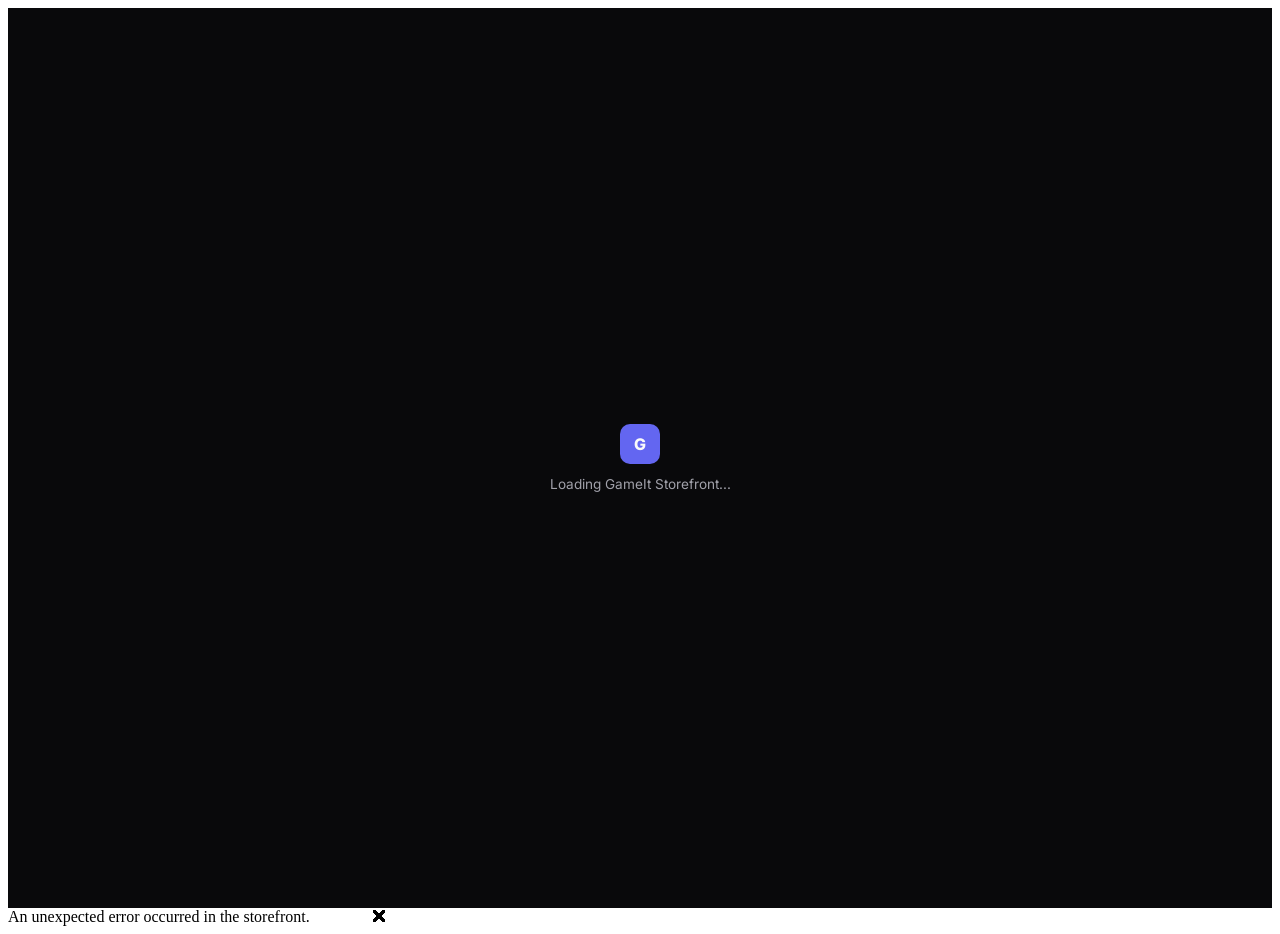
==== src/Presentation/GameIt.BlazorUI/wwwroot/index.html @ c106b67b "feat: enterprise clean architecture restructure, blazor vertical slices, and MonsterASP deployment h" ====
<!DOCTYPE html>
<html lang="en" data-theme="dark">

<head>
    <meta charset="utf-8" />
    <meta name="viewport" content="width=device-width, initial-scale=1.0" />
    <title>GameIt — Digital PC Game Storefront</title>
    <base href="/" />
    <link rel="preconnect" href="https://fonts.googleapis.com">
    <link rel="preconnect" href="https://fonts.gstatic.com" crossorigin>
    <link href="https://fonts.googleapis.com/css2?family=Inter:wght@400;500;600;700;800&family=JetBrains+Mono:wght@400;600;700&display=swap" rel="stylesheet">
    <link href="https://cdn.jsdelivr.net/npm/bootstrap-icons@1.11.3/font/bootstrap-icons.css" rel="stylesheet">
    <link rel="stylesheet" href="css/tokens.css" />
    <link rel="stylesheet" href="css/app.css" />
    <link rel="icon" type="image/png" href="favicon.png" />
    <link href="GameIt.BlazorUI.styles.css" rel="stylesheet" />
</head>

<body>
    <div id="app">
        <div style="min-height:100vh;display:flex;align-items:center;justify-content:center;background:#09090B;color:#FAFAFA;font-family:'Inter',sans-serif;">
            <div style="display:flex;flex-direction:column;align-items:center;gap:12px;">
                <div style="width:40px;height:40px;border-radius:10px;background:#6366F1;display:flex;align-items:center;justify-content:center;font-weight:800;">G</div>
                <span style="font-size:0.85rem;color:#A1A1AA;">Loading GameIt Storefront...</span>
            </div>
        </div>
    </div>

    <div id="blazor-error-ui">
        An unexpected error occurred in the storefront.
        <a href="" class="reload" style="color:#fff;text-decoration:underline;margin-left:8px;">Reload</a>
        <a class="dismiss">🗙</a>
    </div>
    <script src="_framework/blazor.webassembly.js"></script>
</body>

</html>
---- src/Presentation/GameIt.BlazorUI/wwwroot/css/tokens.css ----
/* ==========================================================================
   GameIt Enterprise Design System — 3-Tier Token Architecture
   Tier 1: Primitives -> Tier 2: Semantics -> Tier 3: Component Tokens
   ========================================================================== */

:root {
    /* ----------------------------------------------------------------------
       Tier 1: Primitives (Raw Palette & Scale Values)
       ---------------------------------------------------------------------- */
    --zinc-950: #09090B;
    --zinc-925: #0D0D10;
    --zinc-900: #121215;
    --zinc-850: #18181B;
    --zinc-800: #222226;
    --zinc-700: #27272A;
    --zinc-600: #3F3F46;
    --zinc-500: #71717A;
    --zinc-400: #A1A1AA;
    --zinc-200: #E4E4E7;
    --zinc-50:  #FAFAFA;

    --indigo-600: #4F46E5;
    --indigo-500: #6366F1;
    --indigo-400: #818CF8;
    --indigo-950: rgba(99, 102, 241, 0.14);

    --emerald-500: #10B981;
    --emerald-400: #34D399;
    --emerald-950: rgba(16, 185, 129, 0.14);

    --amber-500: #F59E0B;
    --amber-400: #FBBF24;
    --amber-950: rgba(245, 158, 11, 0.14);

    --rose-500: #EF4444;
    --rose-400: #F87171;
    --rose-950: rgba(239, 68, 68, 0.14);

    --sky-500: #0EA5E9;
    --sky-400: #38BDF8;
    --sky-950: rgba(14, 165, 233, 0.14);

    /* Typography Primitives */
    --font-sans: 'Inter', -apple-system, BlinkMacSystemFont, 'Segoe UI', Roboto, sans-serif;
    --font-mono: 'JetBrains Mono', ui-monospace, SFMono-Regular, Menlo, Consolas, monospace;

    /* 4px/8px Spatial Grid Scale */
    --space-1: 0.25rem;  /* 4px */
    --space-2: 0.5rem;   /* 8px */
    --space-3: 0.75rem;  /* 12px */
    --space-4: 1rem;     /* 16px */
    --space-5: 1.25rem;  /* 20px */
    --space-6: 1.5rem;   /* 24px */
    --space-8: 2rem;     /* 32px */
    --space-10: 2.5rem;  /* 40px */
    --space-12: 3rem;    /* 48px */

    /* Border Radius Scale */
    --radius-xs: 4px;
    --radius-sm: 6px;
    --radius-md: 8px;
    --radius-lg: 12px;
    --radius-xl: 16px;
    --radius-pill: 9999px;

    /* Motion */
    --ease-out: cubic-bezier(0.16, 1, 0.3, 1);
    --duration-fast: 150ms;
    --duration-normal: 220ms;

    /* ----------------------------------------------------------------------
       Tier 2: Semantic Tokens
       ---------------------------------------------------------------------- */
    --bg-canvas: var(--zinc-950);
    --bg-surface-1: var(--zinc-900);
    --bg-surface-2: var(--zinc-850);
    --bg-surface-3: var(--zinc-800);
    --bg-glass: rgba(18, 18, 21, 0.84);

    --text-primary: var(--zinc-50);
    --text-secondary: var(--zinc-400);
    --text-muted: var(--zinc-500);

    --border-subtle: var(--zinc-700);
    --border-strong: var(--zinc-600);
    --border-focus: var(--indigo-500);

    --accent-primary: var(--indigo-500);
    --accent-hover: var(--indigo-600);
    --accent-soft: var(--indigo-950);
    --accent-text: var(--indigo-400);

    --status-success: var(--emerald-500);
    --status-success-bg: var(--emerald-950);
    --status-warning: var(--amber-500);
    --status-warning-bg: var(--amber-950);
    --status-danger: var(--rose-500);
    --status-danger-bg: var(--rose-950);
    --status-info: var(--sky-500);
    --status-info-bg: var(--sky-950);

    /* ----------------------------------------------------------------------
       Tier 3: Component Tokens
       ---------------------------------------------------------------------- */
    --sidebar-width: 248px;
    --topbar-height: 64px;
    --container-max: 1440px;

    --card-bg: var(--bg-surface-1);
    --card-hover-bg: var(--bg-surface-2);
    --card-border: var(--border-subtle);
    --card-radius: var(--radius-lg);

    --input-bg: var(--zinc-925);
    --input-border: var(--border-subtle);
    --input-radius: var(--radius-md);
}
---- src/Presentation/GameIt.BlazorUI/wwwroot/css/app.css ----
@import url('tokens.css');

/* ==========================================================================
   Reset & Base Canvas
   ========================================================================== */
*, *::before, *::after {
    box-sizing: border-box;
}

html, body {
    margin: 0;
    padding: 0;
    background-color: var(--bg-canvas);
    color: var(--text-primary);
    font-family: var(--font-sans);
    font-size: 15px;
    line-height: 1.55;
    -webkit-font-smoothing: antialiased;
    -moz-osx-font-smoothing: grayscale;
    min-height: 100vh;
}

a {
    color: inherit;
    text-decoration: none;
    transition: color var(--duration-fast) var(--ease-out);
}

h1, h2, h3, h4, h5, h6 {
    margin: 0;
    font-weight: 700;
    letter-spacing: -0.02em;
    color: var(--text-primary);
}

p {
    margin: 0;
}

.tabular-nums, .mono-metric {
    font-family: var(--font-mono);
    font-variant-numeric: tabular-nums;
}

/* ==========================================================================
   App Shell Layout (Sidebar + TopBar + Content Stage)
   ========================================================================== */
.gi-shell {
    display: flex;
    min-height: 100vh;
    background-color: var(--bg-canvas);
}

.gi-sidebar {
    width: var(--sidebar-width);
    background-color: var(--bg-surface-1);
    border-right: 1px solid var(--border-subtle);
    display: flex;
    flex-direction: column;
    position: fixed;
    top: 0;
    left: 0;
    bottom: 0;
    z-index: 40;
    transition: transform var(--duration-normal) var(--ease-out);
}

.gi-sidebar-brand {
    height: var(--topbar-height);
    display: flex;
    align-items: center;
    gap: var(--space-3);
    padding: 0 var(--space-5);
    border-bottom: 1px solid var(--border-subtle);
    font-weight: 800;
    font-size: 1.15rem;
    letter-spacing: -0.03em;
}

.gi-brand-mark {
    width: 32px;
    height: 32px;
    border-radius: var(--radius-md);
    background: linear-gradient(135deg, var(--indigo-500), var(--indigo-600));
    display: inline-flex;
    align-items: center;
    justify-content: center;
    color: #fff;
    font-size: 1rem;
    box-shadow: 0 0 18px rgba(99, 102, 241, 0.35);
}

.gi-sidebar-nav {
    flex: 1;
    padding: var(--space-4) var(--space-3);
    overflow-y: auto;
    display: flex;
    flex-direction: column;
    gap: var(--space-1);
}

.gi-nav-section-label {
    font-size: 0.7rem;
    font-weight: 700;
    text-transform: uppercase;
    letter-spacing: 0.08em;
    color: var(--text-muted);
    padding: var(--space-4) var(--space-3) var(--space-2);
}

.gi-nav-link {
    display: flex;
    align-items: center;
    gap: var(--space-3);
    padding: 0.6rem var(--space-3);
    border-radius: var(--radius-md);
    color: var(--text-secondary);
    font-weight: 500;
    font-size: 0.92rem;
    transition: all var(--duration-fast) var(--ease-out);
    border: 1px solid transparent;
}

.gi-nav-link:hover {
    background-color: var(--bg-surface-2);
    color: var(--text-primary);
}

.gi-nav-link.active {
    background-color: var(--accent-soft);
    color: var(--accent-text);
    border-color: rgba(99, 102, 241, 0.28);
    font-weight: 600;
}

.gi-sidebar-footer {
    padding: var(--space-4);
    border-top: 1px solid var(--border-subtle);
    background-color: rgba(9, 9, 11, 0.35);
}

.gi-main-wrapper {
    flex: 1;
    margin-left: var(--sidebar-width);
    display: flex;
    flex-direction: column;
    min-width: 0;
}

.gi-topbar {
    height: var(--topbar-height);
    background-color: var(--bg-glass);
    backdrop-filter: blur(12px);
    border-bottom: 1px solid var(--border-subtle);
    position: sticky;
    top: 0;
    z-index: 30;
    display: flex;
    align-items: center;
    justify-content: space-between;
    padding: 0 var(--space-6);
    gap: var(--space-4);
}

.gi-stage {
    flex: 1;
    width: 100%;
    max-width: var(--container-max);
    margin: 0 auto;
    padding: var(--space-6);
}

/* ==========================================================================
   Buttons & Interactive Controls
   ========================================================================== */
.gi-btn {
    display: inline-flex;
    align-items: center;
    justify-content: center;
    gap: var(--space-2);
    padding: 0.55rem 1rem;
    border-radius: var(--radius-md);
    font-family: var(--font-sans);
    font-size: 0.875rem;
    font-weight: 600;
    line-height: 1.25;
    cursor: pointer;
    border: 1px solid transparent;
    transition: all var(--duration-fast) var(--ease-out);
    white-space: nowrap;
}

.gi-btn:focus-visible {
    outline: 2px solid var(--border-focus);
    outline-offset: 2px;
}

.gi-btn:disabled {
    opacity: 0.5;
    cursor: not-allowed;
}

.gi-btn-primary {
    background-color: var(--accent-primary);
    color: #fff;
}

.gi-btn-primary:hover:not(:disabled) {
    background-color: var(--accent-hover);
}

.gi-btn-secondary {
    background-color: var(--bg-surface-2);
    color: var(--text-primary);
    border-color: var(--border-subtle);
}

.gi-btn-secondary:hover:not(:disabled) {
    background-color: var(--bg-surface-3);
    border-color: var(--border-strong);
}

.gi-btn-ghost {
    background-color: transparent;
    color: var(--text-secondary);
}

.gi-btn-ghost:hover:not(:disabled) {
    background-color: var(--bg-surface-2);
    color: var(--text-primary);
}

.gi-btn-danger {
    background-color: var(--status-danger-bg);
    color: var(--rose-400);
    border-color: rgba(239, 68, 68, 0.35);
}

.gi-btn-danger:hover:not(:disabled) {
    background-color: var(--status-danger);
    color: #fff;
}

.gi-btn-sm {
    padding: 0.375rem 0.75rem;
    font-size: 0.8rem;
}

.gi-btn-lg {
    padding: 0.75rem 1.35rem;
    font-size: 0.95rem;
}

/* ==========================================================================
   Cards, Grids & Game Tiles
   ========================================================================== */
.gi-card {
    background-color: var(--card-bg);
    border: 1px solid var(--card-border);
    border-radius: var(--card-radius);
    overflow: hidden;
    transition: border-color var(--duration-fast) var(--ease-out),
                transform var(--duration-fast) var(--ease-out),
                background-color var(--duration-fast) var(--ease-out);
}

.gi-card-interactive:hover {
    border-color: var(--border-strong);
    background-color: var(--card-hover-bg);
    transform: translateY(-2px);
}

.gi-game-grid {
    display: grid;
    grid-template-columns: repeat(auto-fill, minmax(250px, 1fr));
    gap: var(--space-5);
}

.gi-game-card {
    display: flex;
    flex-direction: column;
    height: 100%;
    position: relative;
}

.gi-game-card-media {
    position: relative;
    aspect-ratio: 16 / 9;
    background-color: var(--zinc-925);
    overflow: hidden;
    border-bottom: 1px solid var(--border-subtle);
}

.gi-game-card-media img {
    width: 100%;
    height: 100%;
    object-fit: cover;
    transition: transform var(--duration-normal) var(--ease-out);
}

.gi-game-card:hover .gi-game-card-media img {
    transform: scale(1.04);
}

.gi-game-card-badges {
    position: absolute;
    top: var(--space-2);
    left: var(--space-2);
    right: var(--space-2);
    display: flex;
    justify-content: space-between;
    align-items: center;
    pointer-events: none;
}

.gi-game-card-body {
    padding: var(--space-4);
    display: flex;
    flex-direction: column;
    flex: 1;
    gap: var(--space-2);
}

.gi-game-card-title {
    font-size: 1rem;
    font-weight: 700;
    color: var(--text-primary);
    display: -webkit-box;
    -webkit-line-clamp: 1;
    -webkit-box-orient: vertical;
    overflow: hidden;
}

.gi-game-card-meta {
    display: flex;
    align-items: center;
    justify-content: space-between;
    font-size: 0.8rem;
    color: var(--text-secondary);
}

.gi-game-card-footer {
    margin-top: auto;
    padding-top: var(--space-3);
    border-top: 1px solid rgba(39, 39, 42, 0.6);
    display: flex;
    align-items: center;
    justify-content: space-between;
    gap: var(--space-2);
}

/* ==========================================================================
   Badges & Pills
   ========================================================================== */
.gi-badge {
    display: inline-flex;
    align-items: center;
    gap: 0.3rem;
    padding: 0.2rem 0.55rem;
    border-radius: var(--radius-xs);
    font-size: 0.72rem;
    font-weight: 700;
    letter-spacing: 0.03em;
    text-transform: uppercase;
    white-space: nowrap;
}

.gi-badge-discount {
    background-color: var(--emerald-500);
    color: #052e16;
    font-family: var(--font-mono);
}

.gi-badge-category {
    background-color: rgba(9, 9, 11, 0.78);
    backdrop-filter: blur(6px);
    color: var(--zinc-200);
    border: 1px solid var(--border-subtle);
}

.gi-badge-success {
    background-color: var(--status-success-bg);
    color: var(--emerald-400);
    border: 1px solid rgba(16, 185, 129, 0.3);
}

.gi-badge-warning {
    background-color: var(--status-warning-bg);
    color: var(--amber-400);
    border: 1px solid rgba(245, 158, 11, 0.3);
}

.gi-badge-danger {
    background-color: var(--status-danger-bg);
    color: var(--rose-400);
    border: 1px solid rgba(239, 68, 68, 0.3);
}

.gi-badge-indigo {
    background-color: var(--accent-soft);
    color: var(--accent-text);
    border: 1px solid rgba(99, 102, 241, 0.3);
}

/* ==========================================================================
   Forms & Inputs
   ========================================================================== */
.gi-form-group {
    display: flex;
    flex-direction: column;
    gap: 0.375rem;
    margin-bottom: var(--space-4);
}

.gi-label {
    font-size: 0.82rem;
    font-weight: 600;
    color: var(--zinc-200);
}

.gi-input, .gi-select, .gi-textarea {
    width: 100%;
    padding: 0.6rem 0.85rem;
    background-color: var(--input-bg);
    border: 1px solid var(--input-border);
    border-radius: var(--input-radius);
    color: var(--text-primary);
    font-family: var(--font-sans);
    font-size: 0.9rem;
    transition: border-color var(--duration-fast) var(--ease-out);
}

.gi-input:focus, .gi-select:focus, .gi-textarea:focus {
    outline: none;
    border-color: var(--border-focus);
    box-shadow: 0 0 0 3px rgba(99, 102, 241, 0.18);
}

.gi-input::placeholder, .gi-textarea::placeholder {
    color: var(--text-muted);
}

.validation-message {
    font-size: 0.78rem;
    color: var(--rose-400);
    margin-top: 0.2rem;
}

/* ==========================================================================
   Data Tables
   ========================================================================== */
.gi-table-container {
    width: 100%;
    overflow-x: auto;
    background-color: var(--bg-surface-1);
    border: 1px solid var(--border-subtle);
    border-radius: var(--radius-lg);
}

.gi-table {
    width: 100%;
    border-collapse: collapse;
    text-align: left;
    font-size: 0.88rem;
}

.gi-table th {
    padding: 0.85rem 1rem;
    font-size: 0.74rem;
    font-weight: 700;
    text-transform: uppercase;
    letter-spacing: 0.06em;
    color: var(--text-secondary);
    background-color: var(--bg-surface-2);
    border-bottom: 1px solid var(--border-subtle);
}

.gi-table td {
    padding: 0.9rem 1rem;
    border-bottom: 1px solid var(--border-subtle);
    vertical-align: middle;
}

.gi-table tbody tr:last-child td {
    border-bottom: none;
}

.gi-table tbody tr:hover {
    background-color: rgba(255, 255, 255, 0.02);
}

/* ==========================================================================
   Skeleton Shimmer & UX States
   ========================================================================== */
@keyframes gi-shimmer {
    0% { background-position: -200% 0; }
    100% { background-position: 200% 0; }
}

.gi-skeleton {
    background: linear-gradient(90deg, var(--bg-surface-1) 25%, var(--bg-surface-3) 50%, var(--bg-surface-1) 75%);
    background-size: 200% 100%;
    animation: gi-shimmer 1.5s infinite linear;
    border-radius: var(--radius-sm);
}

.gi-state-box {
    background-color: var(--bg-surface-1);
    border: 1px dashed var(--border-strong);
    border-radius: var(--radius-lg);
    padding: var(--space-10) var(--space-6);
    text-align: center;
    display: flex;
    flex-direction: column;
    align-items: center;
    gap: var(--space-3);
    max-width: 540px;
    margin: var(--space-6) auto;
}

.gi-state-icon {
    width: 52px;
    height: 52px;
    border-radius: var(--radius-pill);
    background-color: var(--bg-surface-2);
    border: 1px solid var(--border-subtle);
    display: flex;
    align-items: center;
    justify-content: center;
    font-size: 1.4rem;
    color: var(--text-secondary);
}

/* ==========================================================================
   Modal & Toast Stack
   ========================================================================== */
.gi-modal-backdrop {
    position: fixed;
    inset: 0;
    background-color: rgba(9, 9, 11, 0.78);
    backdrop-filter: blur(4px);
    z-index: 80;
    display: flex;
    align-items: center;
    justify-content: center;
    padding: var(--space-4);
}

.gi-modal {
    width: 100%;
    max-width: 560px;
    background-color: var(--bg-surface-1);
    border: 1px solid var(--border-strong);
    border-radius: var(--radius-lg);
    box-shadow: 0 24px 48px rgba(0, 0, 0, 0.6);
    overflow: hidden;
}

.gi-modal-header {
    padding: var(--space-4) var(--space-5);
    border-bottom: 1px solid var(--border-subtle);
    display: flex;
    align-items: center;
    justify-content: space-between;
}

.gi-modal-body {
    padding: var(--space-5);
    max-height: 75vh;
    overflow-y: auto;
}

.gi-modal-footer {
    padding: var(--space-4) var(--space-5);
    border-top: 1px solid var(--border-subtle);
    background-color: var(--bg-surface-2);
    display: flex;
    justify-content: flex-end;
    gap: var(--space-3);
}

.gi-toast-stack {
    position: fixed;
    bottom: var(--space-5);
    right: var(--space-5);
    z-index: 100;
    display: flex;
    flex-direction: column;
    gap: var(--space-3);
    max-width: 380px;
    width: calc(100vw - 2rem);
}

.gi-toast {
    background-color: var(--bg-surface-2);
    border: 1px solid var(--border-strong);
    border-left-width: 4px;
    border-radius: var(--radius-md);
    padding: var(--space-3) var(--space-4);
    box-shadow: 0 12px 28px rgba(0, 0, 0, 0.45);
    display: flex;
    align-items: flex-start;
    justify-content: space-between;
    gap: var(--space-3);
}

.gi-toast-success { border-left-color: var(--status-success); }
.gi-toast-info    { border-left-color: var(--status-info); }
.gi-toast-warning { border-left-color: var(--status-warning); }
.gi-toast-error   { border-left-color: var(--status-danger); }

/* ==========================================================================
   Hero Showcase & Utilities
   ========================================================================== */
.gi-hero {
    position: relative;
    border-radius: var(--radius-xl);
    overflow: hidden;
    border: 1px solid var(--border-subtle);
    background: linear-gradient(125deg, #151521 0%, #09090B 100%);
    min-height: 300px;
    display: flex;
    align-items: flex-end;
    margin-bottom: var(--space-8);
}

.gi-hero-bg {
    position: absolute;
    inset: 0;
    width: 100%;
    height: 100%;
    object-fit: cover;
    opacity: 0.32;
    filter: saturate(1.15);
}

.gi-hero-overlay {
    position: absolute;
    inset: 0;
    background: linear-gradient(0deg, rgba(9,9,11,0.96) 10%, rgba(9,9,11,0.45) 65%, rgba(9,9,11,0.2) 100%);
}

.gi-hero-content {
    position: relative;
    z-index: 2;
    padding: var(--space-8);
    max-width: 720px;
    display: flex;
    flex-direction: column;
    gap: var(--space-3);
}

.gi-stat-grid {
    display: grid;
    grid-template-columns: repeat(auto-fit, minmax(210px, 1fr));
    gap: var(--space-4);
    margin-bottom: var(--space-6);
}

.gi-stat-card {
    background-color: var(--bg-surface-1);
    border: 1px solid var(--border-subtle);
    border-radius: var(--radius-lg);
    padding: var(--space-4) var(--space-5);
    display: flex;
    flex-direction: column;
    gap: var(--space-1);
}

.gi-filter-bar {
    display: flex;
    flex-wrap: wrap;
    align-items: center;
    justify-content: space-between;
    gap: var(--space-3);
    padding: var(--space-4);
    background-color: var(--bg-surface-1);
    border: 1px solid var(--border-subtle);
    border-radius: var(--radius-lg);
    margin-bottom: var(--space-5);
}

/* ==========================================================================
   Auth Centered Split Layout
   ========================================================================== */
.gi-auth-shell {
    min-height: 100vh;
    display: flex;
    align-items: center;
    justify-content: center;
    padding: var(--space-6);
    background: radial-gradient(circle at 50% 0%, rgba(99, 102, 241, 0.14), transparent 55%), var(--bg-canvas);
}

.gi-auth-card {
    width: 100%;
    max-width: 440px;
    background-color: var(--bg-surface-1);
    border: 1px solid var(--border-subtle);
    border-radius: var(--radius-xl);
    padding: var(--space-8);
    box-shadow: 0 24px 48px rgba(0, 0, 0, 0.5);
}

#blazor-error-ui {
    background: var(--status-danger);
    color: #fff;
    bottom: 0;
    box-shadow: 0 -2px 12px rgba(0, 0, 0, 0.4);
    display: none;
    left: 0;
    padding: 0.6rem 1.25rem;
    position: fixed;
    width: 100%;
    z-index: 1000;
}

#blazor-error-ui .dismiss {
    cursor: pointer;
    position: absolute;
    right: 0.75rem;
    top: 0.5rem;
}

/* Responsive Breakpoints */
@media (max-width: 991px) {
    .gi-sidebar {
        transform: translateX(-100%);
    }
    .gi-sidebar.open {
        transform: translateX(0);
    }
    .gi-main-wrapper {
        margin-left: 0;
    }
    .gi-stage {
        padding: var(--space-4);
    }
}
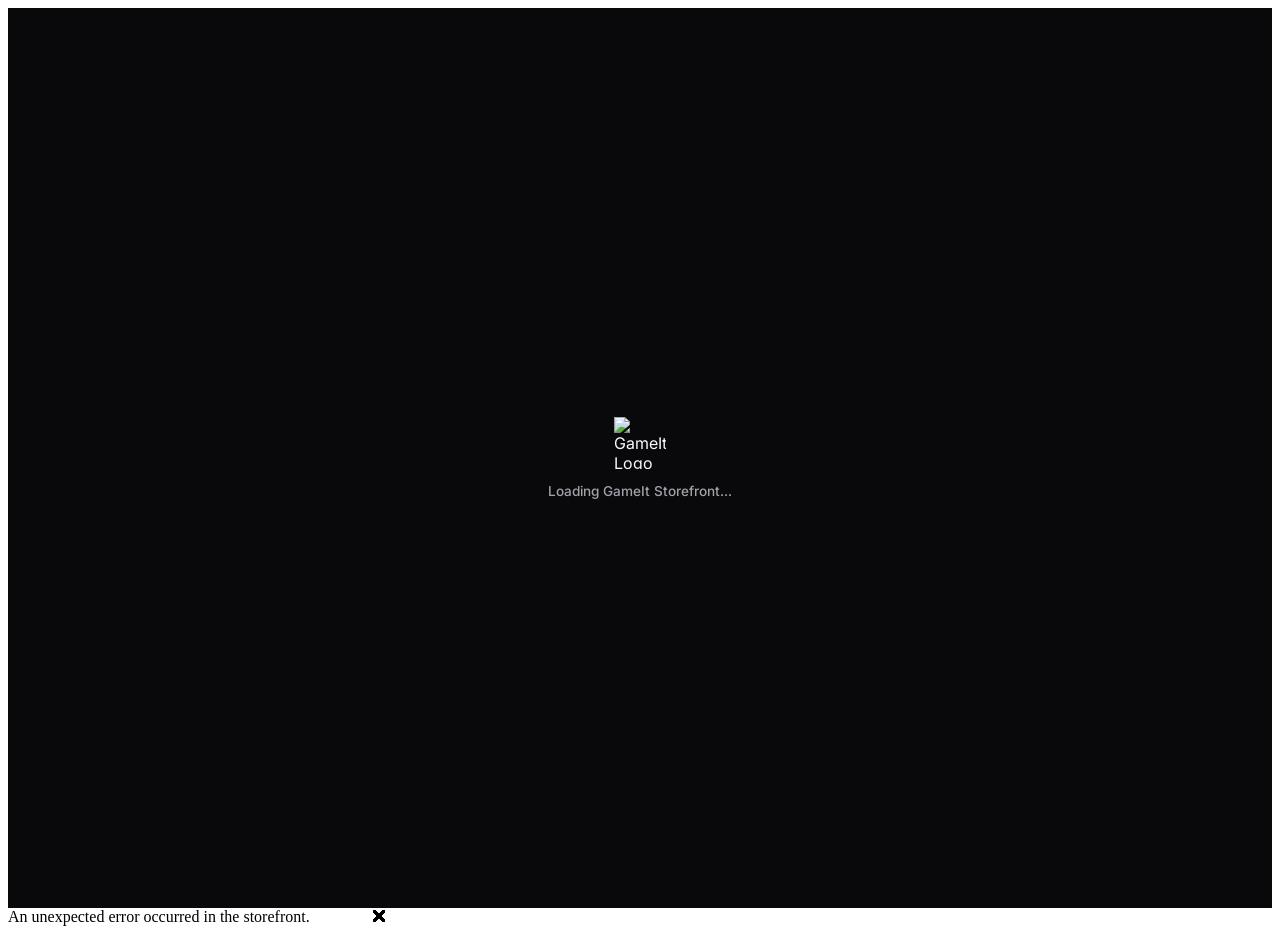
==== commit 6d72c3ac: "feat: storefront seeder, stripe dual-fulfillment, megabytes migration, and additional download links" ====
--- a/src/Presentation/GameIt.BlazorUI/wwwroot/index.html
+++ b/src/Presentation/GameIt.BlazorUI/wwwroot/index.html
@@ -12,16 +12,16 @@
     <link href="https://cdn.jsdelivr.net/npm/bootstrap-icons@1.11.3/font/bootstrap-icons.css" rel="stylesheet">
     <link rel="stylesheet" href="css/tokens.css" />
     <link rel="stylesheet" href="css/app.css" />
-    <link rel="icon" type="image/png" href="favicon.png" />
-    <link href="GameIt.BlazorUI.styles.css" rel="stylesheet" />
+    <link rel="icon" type="image/svg+xml" href="favicon.svg" />
+    <link rel="alternate icon" type="image/png" href="favicon.png" />
 </head>
 
 <body>
     <div id="app">
         <div style="min-height:100vh;display:flex;align-items:center;justify-content:center;background:#09090B;color:#FAFAFA;font-family:'Inter',sans-serif;">
-            <div style="display:flex;flex-direction:column;align-items:center;gap:12px;">
-                <div style="width:40px;height:40px;border-radius:10px;background:#6366F1;display:flex;align-items:center;justify-content:center;font-weight:800;">G</div>
-                <span style="font-size:0.85rem;color:#A1A1AA;">Loading GameIt Storefront...</span>
+            <div style="display:flex;flex-direction:column;align-items:center;gap:14px;">
+                <img src="images/logo-icon.svg" alt="GameIt Logo" width="52" height="52" />
+                <span style="font-size:0.85rem;color:#A1A1AA;font-weight:500;">Loading GameIt Storefront...</span>
             </div>
         </div>
     </div>
